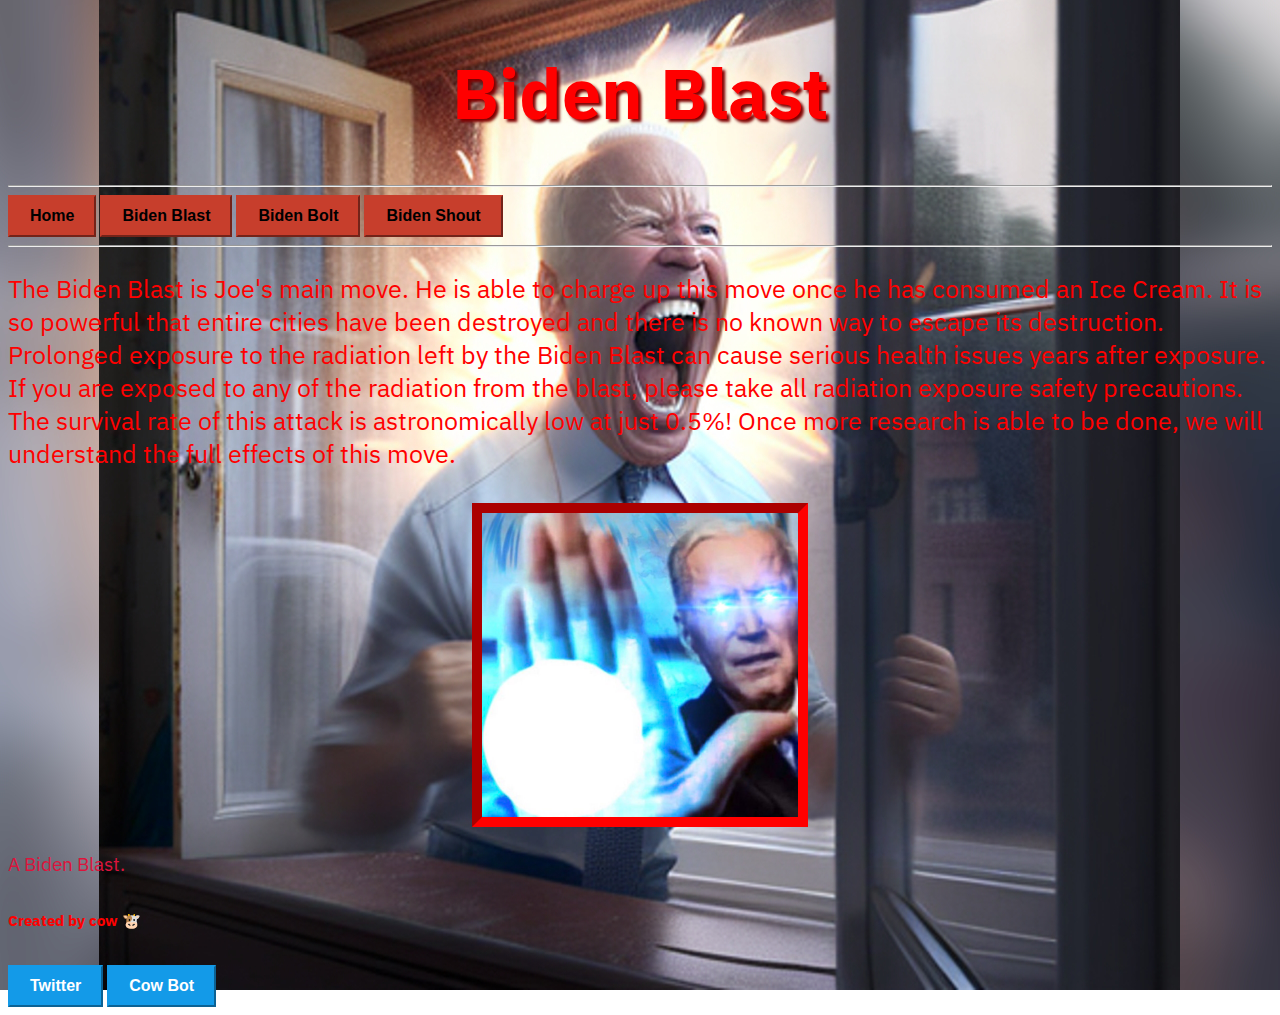
==== bidenblast.html @ b35bae03 "Add files via upload" ====
<!DOCTYPE html>
<html lang="en">
<head>
    <meta charset="UTF-8">
    <meta http-equiv="X-UA-Compatible" content="IE=edge">
    <meta name="viewport" content="width=device-width, initial-scale=1.0">
    <title>Biden Blast</title>
    <link rel="stylesheet" href="style.css">
    <link rel="preconnect" href="https://fonts.googleapis.com">
<link rel="preconnect" href="https://fonts.gstatic.com" crossorigin>
<link href="https://fonts.googleapis.com/css2?family=IBM+Plex+Sans&display=swap" rel="stylesheet"> 
</head>
<body>
    <h1 id="bidenblast">Biden Blast</h1>
    <hr>
    <a href="index.html"><button   id="redbtn"  inputmode="button" title="Home"> Home </button></a>
    <a href="bidenblast.html"><button   id="redbtn"  inputmode="button" title="Biden Blast">Biden Blast</button></a>
    <a href="bidenbolt.html"><button   id="redbtn"  inputmode="button" title="Biden Bolt">Biden Bolt</button></a>
    <a href="bidenscreech.html"><button   id="redbtn"  inputmode="button" title="Biden Bolt">Biden Shout</button></a>
    <hr>
    <p>The Biden Blast is Joe's main move. He is able to charge up this move once he has consumed an Ice Cream. It is so powerful that entire cities have been destroyed and
        there is no known way to escape its destruction. Prolonged exposure to the radiation left by the Biden Blast can cause serious health issues years after exposure.
        If you are exposed to any of the radiation from the blast, please take all radiation exposure safety precautions. The survival rate of this attack is astronomically low at just 0.5%!
        Once more research is able to be done, we will understand the full effects of this move. 
        <br>
        <br>
        <img class="image1" src="IMG_5262.jpg" alt="Image of the Biden Blast fully charged." title="I WARNED YOU!!!! *exposion sound aaaaaa*"></img>
        <p id="bidencaption">A Biden Blast.</p>
    </p>
    
    <h6 title="(me)">Created by cow 🐮</h6>
    <a   href="https://twitter.com/MinecraftCow_"><button   id="twitterbtn"  inputmode="button" title="My Twitter Profile">Twitter</button></a>
    <a   href="https://twitter.com/cow_bot_"><button   id="twitterbtn"  inputmode="button" title="annoying bot">Cow Bot</button></a>
</body>
</html>
---- style.css ----
#bidenblast{
    font-family: 'IBM Plex Sans', sans-serif;
    color: red;
    font-size: 70px;
    text-align: center;
    text-shadow: 3px 3px 3px rgba(128, 0, 0, 1); 
}
p{
    font-family: 'IBM Plex Sans', sans-serif; 
    color: red; 
    font-size: 25px;      
    text-shadow: 2px 2px 2px rgba(128, 0, 1, 0);
}

body{
    background-image:url(cover5.jpg);
    background-repeat: no-repeat;
    background-position: center;
    background-attachment: fixed;
}
#image1{
    height: 100%;
    width:100%;
    max-height: 100%;
    position: relative;
    background-position: center center;
    background-repeat: no-repeat;
    background-attachment: fixed;
    background-size: cover;
}
img{
    display: block;
    margin-left: auto;
    margin-right: auto;
    width: 25%;
    border: red;
    border-style: inset;
    border-width: 10px;
}
a:hover{
    color: darkred;
    
}
a:active{
    color: cornsilk;
} 
a{
    border: 20px;
    border-color: black;
background-color: gray; 
}   
#redbtn{
    background: round;
    background-color: #c73e2c;
    border-color: #c73e2c;
    padding: 10px 20px;
    font-size: 16px;
    font-family: sans-serif;
    color: black;
    font-weight: bold;
    position: relative;
}
#redbtn:hover{
    background-color: darkred;
    border-color:darkred;
    box-shadow: rgba(171, 35, 35, 0.678) 0px 5px 15px;
}
#redbtn:active{
    background-color: #690404;
    box-shadow: rgba(171, 35, 35, 0.678) 0px 5px 15px;
}
img:hover{
    border-color: black;
    filter:contrast(5);
    filter:saturate(5)
}
h6{
    color: red;
    font-size: 15px;
    font-family: 'IBM Plex Sans', sans-serif;
}
h3{
    color: red;
    /*font-size: 15px;*/
    font-family: 'IBM Plex Sans', sans-serif;
}
#bidencaption{
    color: crimson;
    font-size: 19px;
    text-align: right 50px;
}
#twitterbtn{
    background-color: #139ae8;
    border-color: #139ae8;
    color: white;  
    font-weight: bold; 
    padding: 10px 20px;
    font-size: 16px;
    position: relative;
}
#twitterbtn:hover{
    background-color: #139ae8;
    border-color:#117cba;
    box-shadow: #139ae8 0px 5px 15px;
}
#twitterbtn:active{
    background-color: #054185;
    color: white;
}
hr{
    color: red;
}
#menacingtext{
    color: red;
    text-shadow: 3px 3px 3px rgba(128, 1, 0, 1);    
    font-size: 30px;
    margin-right: 60px;
}
img:active{
    border-color:maroon;
    filter:contrast(15);
    filter:saturate(15);
}
figcaption{
    display: block;
    margin-left: auto;
    margin-right: auto;
}
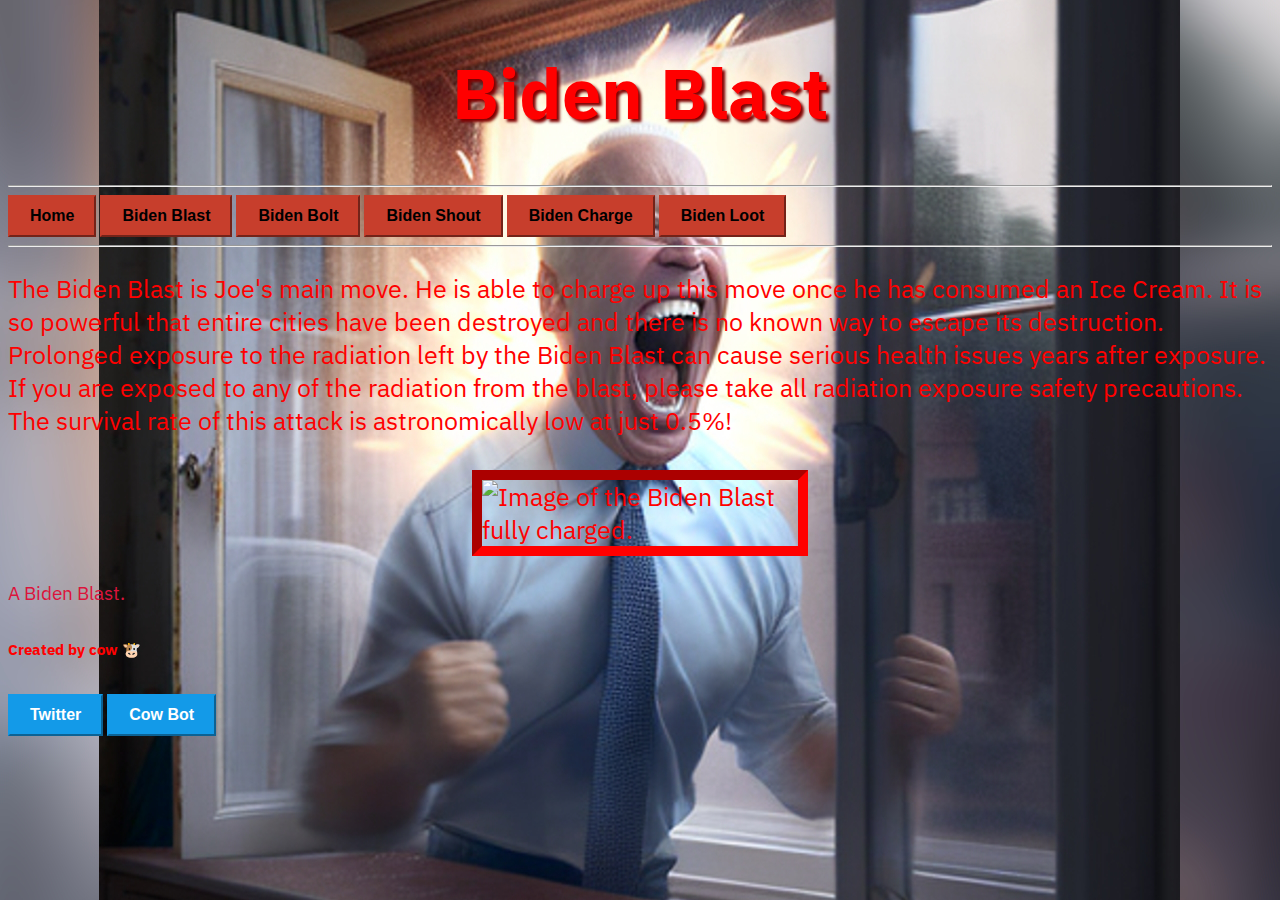
==== commit 7002fca2: "description" ====
--- a/bidenblast.html
+++ b/bidenblast.html
@@ -17,14 +17,15 @@
     <a href="bidenblast.html"><button   id="redbtn"  inputmode="button" title="Biden Blast">Biden Blast</button></a>
     <a href="bidenbolt.html"><button   id="redbtn"  inputmode="button" title="Biden Bolt">Biden Bolt</button></a>
     <a href="bidenscreech.html"><button   id="redbtn"  inputmode="button" title="Biden Bolt">Biden Shout</button></a>
+    <a href="BidenCharge.html"><button   id="redbtn"  inputmode="button" title="Biden Charge">Biden Charge</button></a>
+    <a href="BidenLootTable.html"><button   id="redbtn"  inputmode="button" title="Biden Charge">Biden Loot</button></a>
     <hr>
     <p>The Biden Blast is Joe's main move. He is able to charge up this move once he has consumed an Ice Cream. It is so powerful that entire cities have been destroyed and
         there is no known way to escape its destruction. Prolonged exposure to the radiation left by the Biden Blast can cause serious health issues years after exposure.
         If you are exposed to any of the radiation from the blast, please take all radiation exposure safety precautions. The survival rate of this attack is astronomically low at just 0.5%!
-        Once more research is able to be done, we will understand the full effects of this move. 
         <br>
         <br>
-        <img class="image1" src="IMG_5262.jpg" alt="Image of the Biden Blast fully charged." title="I WARNED YOU!!!! *exposion sound aaaaaa*"></img>
+        <img class="image1" src="https://pbs.twimg.com/media/FpI4ydnWcAEHh41?format=jpg&name=medium" alt="Image of the Biden Blast fully charged." title="I WARNED YOU!!!! *exposion sound aaaaaa*"></img>
         <p id="bidencaption">A Biden Blast.</p>
     </p>
     
--- a/style.css
+++ b/style.css
@@ -69,7 +69,7 @@
     background-color: #690404;
     box-shadow: rgba(171, 35, 35, 0.678) 0px 5px 15px;
 }
-img:hover{
+.image1:hover{
     border-color: black;
     filter:contrast(5);
     filter:saturate(5)
@@ -87,7 +87,6 @@
 #bidencaption{
     color: crimson;
     font-size: 19px;
-    text-align: right 50px;
 }
 #twitterbtn{
     background-color: #139ae8;
@@ -116,7 +115,7 @@
     font-size: 30px;
     margin-right: 60px;
 }
-img:active{
+.image1:active{
     border-color:maroon;
     filter:contrast(15);
     filter:saturate(15);
@@ -125,4 +124,21 @@
     display: block;
     margin-left: auto;
     margin-right: auto;
+    
 }
+ul{
+    font-family: 'IBM Plex Sans', sans-serif; 
+    color: red; 
+    font-size: 25px;      
+    text-shadow: 2px 2px 2px rgba(128, 0, 1, 0);
+}
+#joever{
+    height: 100%;
+    width:100%;
+    max-height: 100%;
+    position: relative;
+    background-position: center center;
+    background-repeat: no-repeat;
+    background-attachment: fixed;
+    background-size: cover;
+}